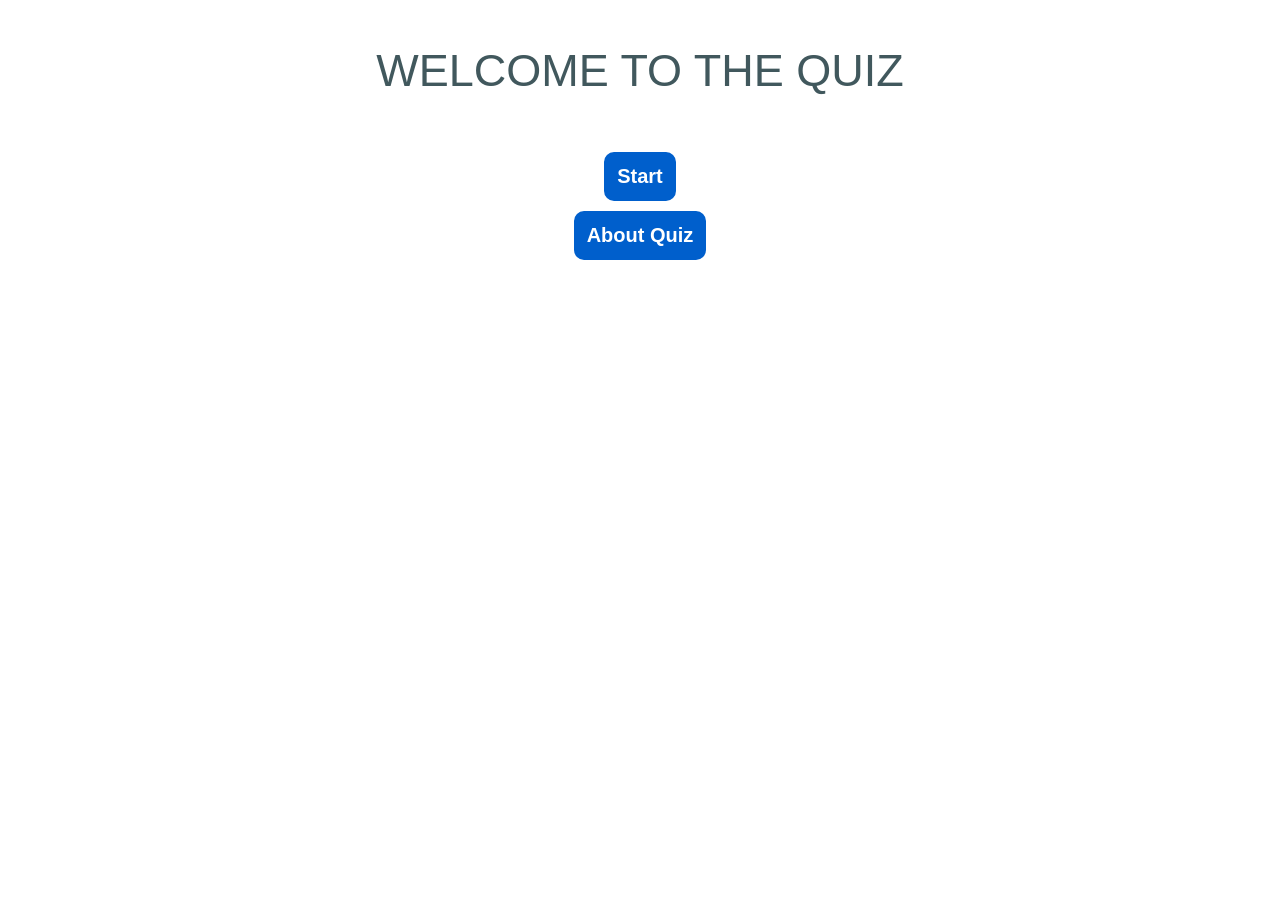
==== index.html @ 8ae2625e "COMMIT FIRST INSTANCE" ====
<!DOCTYPE html>
<html lang="en">
<head>
<meta charset="UTF-8">
<meta name="viewport" content="width=device-width, initial-scale=1.0">
<!-- meta tags for search engines -->
<meta name="author" content="Priyanka Singh">
<meta name="description" content="Quiz For Programmers">
<meta name="keywords" content="Quiz For Programmers">
<title>Quiz For Programmers</title>
<!--Favicon-->
<link rel="icon" type="image/x-icon" href="favicon.ico">
<link href="Resources/CS/style.css" rel="stylesheet">
</head>
<body>
<header>
<div class="header">
<p class="flex-item">WELCOME TO THE QUIZ</p>
<dic class="flex-item"><button class="btn" id="start-btn">Start</button> </dic>
<dic class="flex-item"><button class="btn" onclick="window.open('About.html', '_blank')">About Quiz</button>    
</div>
</div>
</header>
<main>
<div id="quiz" class="quizContainer">
<h2 class="headerQues" id="question"></h2>
<div id="radiocontainer" class="containerFlex">
</div>
<div>
<button class="btn" id="next-btn" >Next</button>
<button class="btn" id="back-btn" >Back</button>
<div class="scores" id="score"></div>
</div>
</main>
<script src="Resources/JS/script.js"></script>
</body>
</html>
---- Resources/CS/style.css ----
.flex-break 
{
 margin-bottom: 40px;
}
html,body
{
margin:0;
}
body 
{
background-size: cover;
background-position: center;
background-repeat: no-repeat;
font-family: 'Roboto', sans-serif;
position: relative;
text-align: center; 
min-height: 100dvh; 
}
.quizContainer
{ 
display:flex;
color:white;
flex-direction:row;
opacity:1;
border-radius:10px;
width:100dvh;
height:40dvh;
position:relative;
left:30%;
right:20%;
bottom:10svh;
top:13svh;
}
.containerFlex
{
background-color: DodgerBlue;
border:2px solid body;
position:relative;
font-weight:bold;
font-size:16px;
padding:10px;
margin-bottom:30px;
font-size:16px;
text-align: center;
}
.score
{
color:#fff;
font-size:20px;
bottom :0%;
position:relative;
margin-left: auto;
margin-right: auto;
font-weight:bold;
}
.ansbtn 
{
top:0%;
bottom:0%;
position:relative;
border: 1px solid #0066cc;
background-color:#0F62FE;
color: #ffffff;
padding: 5px 10px;
}

.ansbtn:hover 
{
border: 1px solid #0099cc;
background-color: #005FCC;
color: #ffffff;
padding: 5px 10px;
}
.ansbtn:disabled,
.ansbtn[disabled]
{
border: 1px solid #999999;
background-color: #cccccc;
color: #ffffff;
}
.answerbtn
{
width:50%;
aspect-ratio: 2/1;
border: 2px solid body;
display:grid;
grid-template-columns: 1fr 1fr;
position:relative;
left:25%;
font-weight:bold;
font-size: 30px;
}
.header {
 display:flex ;
 flex-wrap: wrap;  
color: rgb(65, 88, 93);
text-align: center;
font-size: 5vh;
}
.head 
{
text-align:center; 
display:flex;
flex-wrap: wrap;
position:relative;
justify-content:center;
}
.about-header 
{
text-align:center; 
top:25svh;
left:50svh;
position:relative;
width:80svh;
justify-content:center;
}
.flex-item {
  width: 100%;
}
.btn
{
background-color: #005FCC;
border: 3px solid #005FCC;
border-radius: 10px;
top:0%;
box-shadow: 0 0 5px 1px;
font-weight: bold;
color: #FFFFFF;
font-size: 20px;
padding: 10px;
text-align: center;  

}
.navigation
{
display: relative;
justify-content: center;
align-items: center;
}
@media(max-width:420px){
.header {
font-size: 3vh;
flex-direction: column;
}
body
{
background-size: cover;
background-position: center;
background-repeat: no-repeat;
font-family: 'Roboto', sans-serif;
position: relative;
text-align: center; 
}
.scores
{
color:#fff;
font-size:16px;
bottom :0%;
top:0%;
right:3dvh;
position:relative;
margin-left: auto;
margin-right: auto;
font-weight:bold;
padding:0px 3px;
left:1dvh;
}
.containerFlex 
{
font-size:10px;
max-width:40dvh;
max-height:25dvh;
justify-content:center;
}
.flex-break {
 flex-basis: 0dvh;
}
.headerQues
{
top:0%;
width:45dvh;
color:#fff;
}
.btn
{
background-color: #005FCC;
border: 3px solid #005FCC;
border-radius:2px;
top:0%;
box-shadow: 0 0 5px 1px;
padding:0px;
font-weight: bold;
color: #FFFFFF;
font-size: 16px;
}
.quizContainer 
{
display:flex;
flex-direction:column;
top:1%;
width:45dvh;
height:30dvh;
font-size:10px;
right:2dvh;
left:5dvh;
}
.head 
{
text-align:center; 
justify-content:center;
display:flex;
flex-direction:column;
padding:5px 5px 10px 10px;
position:relative;
}
.about-header 
{
text-align:center; 
top:25svh;
left:15svh;
position:relative;
width:40svh;
justify-content:center;
}
}
@media(max-width:1100px) {
.scores
{
color:#fff;
font-size:16px;
bottom :0%;
top:0vh;
position:relative;
margin-left: auto;
margin-right: auto;
font-weight:bold;
justify-content:center;
}
.headerQues
{
top:0%;
padding:0 1px;
width:40dvh;
}
.containerFlex 
{
font-size:10px;
max-width:48svh;
max-height:30svh;
justify-content:center;
padding-bottom:1px;
}
.flex-break {
 flex-basis: 0dvh;
}
.btn
{
background-color: #005FCC;
border: 3px solid #005FCC;
border-radius:5px;
top:0%;
box-shadow: 0 0 5px 1px;
padding: 5px;
font-weight: bold;
color: #FFFFFF;
font-size: 16px;
}
.quizContainer 
{
display:flex;
flex-direction:column;
top:25svh;
width:56svh;
height:40svh;
font-size:10px;
left:1dvh;
}
.head
{
text-align:center; 
justify-content:center;
display:flex;
flex-direction:column;
top:20dvh;
left:18dvh;
position:relative;
}
.about-header 
{
text-align:center; 
top:25svh;
left:15svh;
position:relative;
width:40svh;
justify-content:center;
}
}
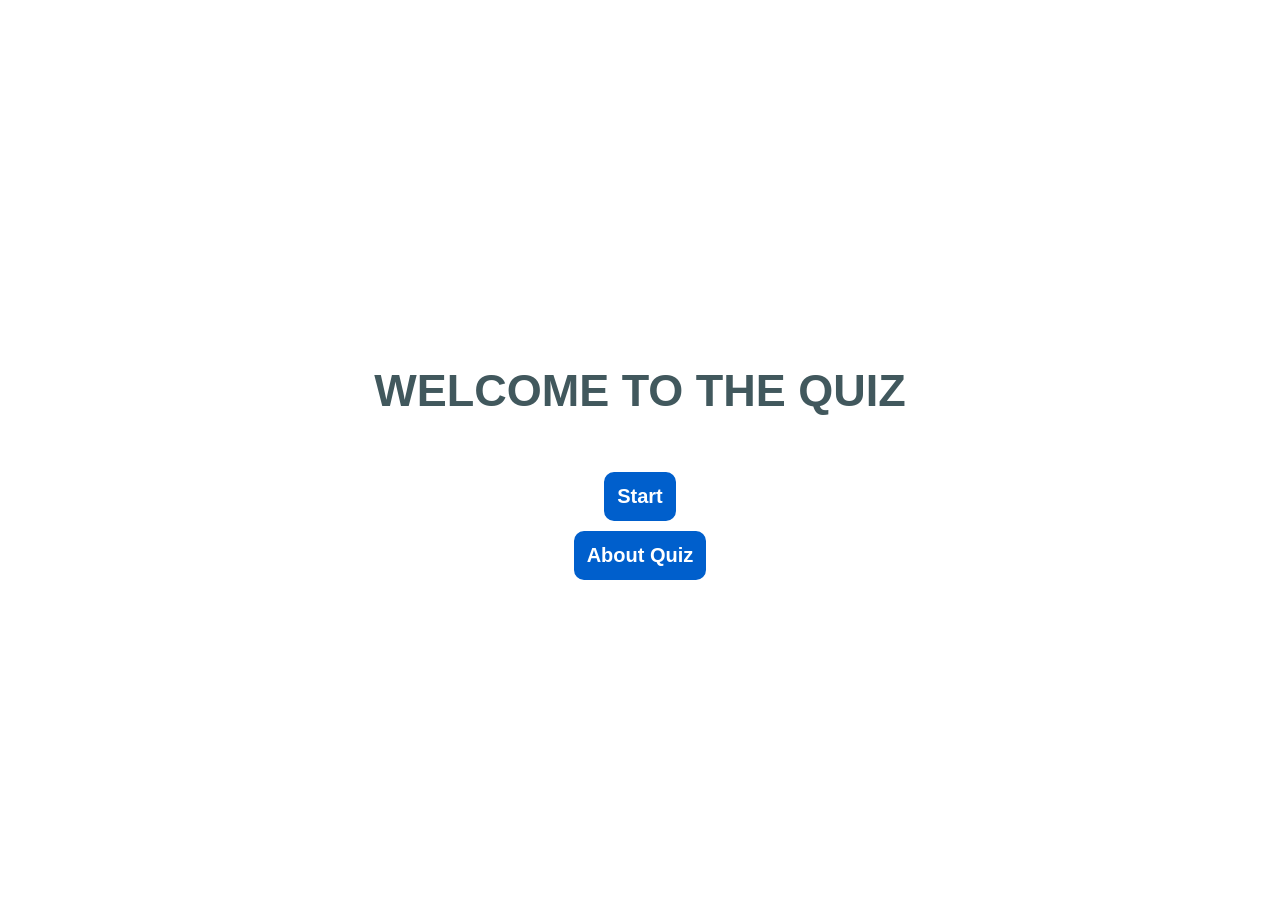
==== commit 0a9c2e87: "Committed New Changes" ====
--- a/index.html
+++ b/index.html
@@ -15,9 +15,9 @@
 <body>
 <header>
 <div class="header">
-<p class="flex-item">WELCOME TO THE QUIZ</p>
-<dic class="flex-item"><button class="btn" id="start-btn">Start</button> </dic>
-<dic class="flex-item"><button class="btn" onclick="window.open('About.html', '_blank')">About Quiz</button>    
+<p class="flex-item"><strong>WELCOME TO THE QUIZ</strong></p>
+<div class="flex-item"><button class="btn" id="start-btn">Start</button> </div>
+<div class="flex-item"><button class="btn" onclick="window.open('About.html', '_blank')">About Quiz</button>    
 </div>
 </div>
 </header>
@@ -26,9 +26,10 @@
 <h2 class="headerQues" id="question"></h2>
 <div id="radiocontainer" class="containerFlex">
 </div>
-<div>
+<div class ="button-container">
 <button class="btn" id="next-btn" >Next</button>
 <button class="btn" id="back-btn" >Back</button>
+</div>
 <div class="scores" id="score"></div>
 </div>
 </main>
--- a/Resources/CS/style.css
+++ b/Resources/CS/style.css
@@ -1,297 +1,314 @@
-.flex-break 
-{
- margin-bottom: 40px;
-}
-html,body
-{
-margin:0;
-}
-body 
-{
-background-size: cover;
-background-position: center;
-background-repeat: no-repeat;
-font-family: 'Roboto', sans-serif;
-position: relative;
-text-align: center; 
-min-height: 100dvh; 
-}
-.quizContainer
-{ 
-display:flex;
-color:white;
-flex-direction:row;
-opacity:1;
-border-radius:10px;
-width:100dvh;
-height:40dvh;
-position:relative;
-left:30%;
-right:20%;
-bottom:10svh;
-top:13svh;
-}
-.containerFlex
-{
-background-color: DodgerBlue;
-border:2px solid body;
-position:relative;
-font-weight:bold;
-font-size:16px;
-padding:10px;
-margin-bottom:30px;
-font-size:16px;
-text-align: center;
-}
-.score
-{
-color:#fff;
-font-size:20px;
-bottom :0%;
-position:relative;
-margin-left: auto;
-margin-right: auto;
-font-weight:bold;
-}
-.ansbtn 
-{
-top:0%;
-bottom:0%;
-position:relative;
-border: 1px solid #0066cc;
-background-color:#0F62FE;
-color: #ffffff;
-padding: 5px 10px;
+.flex-break {
+  margin-bottom: 40px;
+  margin-top: 40px;
+}
+html,
+body {
+  background-size: cover;
+  background-position: center;
+  background-image: url(../IMG/question_marks_background.jpg);
+  background-repeat: no-repeat;
+  font-family: "Roboto", sans-serif;
+  position: relative;
+  min-height: 100vh; /* fixed from 100dvh */
+  margin: 0;
+  display: flex;
+  flex-direction: column;
+  justify-content: center; /* center items horizontally */
+  align-items: center;
 }
 
-.ansbtn:hover 
-{
-border: 1px solid #0099cc;
-background-color: #005FCC;
-color: #ffffff;
-padding: 5px 10px;
+/* Flex container holding all quiz items */
+.quizContainer {
+  display: flex;
+  flex-wrap: wrap; /* allow items to wrap */
+  justify-content: center; /* center items horizontally */
+  align-items: center; /* center items vertically */
+  color: white;
+  flex-direction: row;
+  width: 80vw; /* responsive width */
+  max-width: 900px; /* optional max width */
+  border-radius: 10px;
+  background: rgba(0, 0, 0, 0.5); /* optional background for visibility */
+}
+
+/* Individual quiz items */
+.containerFlex {
+  display: flex; /* enable flex for inner centering */
+  justify-content: center; /* center content horizontally */
+  align-items: center; /* center content vertically */
+  background-color: DodgerBlue;
+  border: 2px solid white; /* fixed invalid border */
+  font-weight: bold;
+  font-size: 16px;
+  padding: 30px 20px;
+  margin: 10px; /* spacing between items */
+  border-radius: 5px;
+  text-align: center;
+  min-width: 150px; /* ensures items have decent size */
+  flex: 1 1 150px; /* responsive sizing */
+}
+.scores {
+  color: #fff;
+  font-size: 20px;
+  bottom: 0%;
+  position: relative;
+  justify-content: right;
+  font-weight: bold;
+}
+.ansbtn {
+  top: 0%;
+  bottom: 0%;
+  position: relative;
+  border: 1px solid #0066cc;
+  background-color: #0f62fe;
+  color: #ffffff;
+  padding: 5px 10px;
+}
+
+.ansbtn:hover {
+  border: 1px solid #0099cc;
+  background-color: #005fcc;
+  color: #ffffff;
+  padding: 5px 10px;
 }
 .ansbtn:disabled,
-.ansbtn[disabled]
-{
-border: 1px solid #999999;
-background-color: #cccccc;
-color: #ffffff;
-}
-.answerbtn
-{
-width:50%;
-aspect-ratio: 2/1;
-border: 2px solid body;
-display:grid;
-grid-template-columns: 1fr 1fr;
-position:relative;
-left:25%;
-font-weight:bold;
-font-size: 30px;
+.ansbtn[disabled] {
+  border: 1px solid #999999;
+  background-color: #cccccc;
+  color: #ffffff;
+}
+.answerbtn {
+  width: 50%;
+  aspect-ratio: 2/1;
+  border: 2px solid body;
+  display: grid;
+  grid-template-columns: 1fr 1fr;
+  position: relative;
+  left: 25%;
+  font-weight: bold;
+  font-size: 30px;
+}
+.headerQues {
+  
+  color: #fff;
+  text-align: center;
+  justify-content: center;
 }
 .header {
- display:flex ;
- flex-wrap: wrap;  
-color: rgb(65, 88, 93);
-text-align: center;
-font-size: 5vh;
-}
-.head 
-{
-text-align:center; 
-display:flex;
-flex-wrap: wrap;
-position:relative;
-justify-content:center;
-}
-.about-header 
-{
-text-align:center; 
-top:25svh;
-left:50svh;
-position:relative;
-width:80svh;
-justify-content:center;
+  display: flex;
+  flex-wrap: wrap;
+  color: rgb(65, 88, 93);
+  text-align: center;
+  font-size: 5vh;
+  justify-content: center;
+}
+.head {
+  text-align: center;
+  display: flex;
+  flex-wrap: wrap;
+  position: relative;
+  justify-content: center;
+}
+.about-header {
+  text-align: center;
+  top: 25svh;
+  left: 50svh;
+  position: relative;
+  width: 80svh;
+  justify-content: center;
 }
 .flex-item {
   width: 100%;
 }
-.btn
-{
-background-color: #005FCC;
-border: 3px solid #005FCC;
-border-radius: 10px;
-top:0%;
-box-shadow: 0 0 5px 1px;
-font-weight: bold;
-color: #FFFFFF;
-font-size: 20px;
-padding: 10px;
-text-align: center;  
+.button-container {
+  display: flex;
+  justify-content: center; /* horizontal center */
+  gap: 10px; /* space between buttons */
+  margin-top: 20px;
+}
+.btn {
+  background-color: #005fcc;
+  border: 3px solid #005fcc;
+  border-radius: 10px;
+  top: 0%;
+  box-shadow: 0 0 5px 1px;
+  font-weight: bold;
+  color: #ffffff;
+  font-size: 20px;
+  padding: 10px;
+  text-align: center;
+  justify-content: center;
+}
+.navigation {
+  display: relative;
+  justify-content: center;
+  align-items: center;
+}
+@media (max-width: 420px) {
+  .header {
+    font-size: 3vh;
+    flex-direction: column;
+  }
+  body {
+    background-size: cover;
+    background-image: url(../IMG/question_marks_background.jpg);
+    background-position: center;
+    background-repeat: no-repeat;
+    font-family: "Roboto", sans-serif;
+    position: relative;
+    text-align: center;
+  }
+  .scores {
+    color: #fff;
+    font-size: 16px;
+    bottom: 0%;
+    top: 0%;
+    right: 3dvh;
+    position: relative;
+    font-weight: bold;
+    padding: 3px;
+    justify-content: right;
+  }
+  .quizContainer {
+    display: flex;
+    flex-wrap: wrap; /* allow items to wrap */
+    justify-content: center; /* center items horizontally */
+    align-items: center; /* center items vertically */
+    color: white;
+    flex-direction: row;
+    width: 80vw; /* responsive width */
+    max-width: 900px; /* optional max width */
+    border-radius: 10px;
+    background: rgba(0, 0, 0, 0.5); /* optional background for visibility */
+  }
 
-}
-.navigation
-{
-display: relative;
-justify-content: center;
-align-items: center;
-}
-@media(max-width:420px){
-.header {
-font-size: 3vh;
-flex-direction: column;
-}
-body
-{
-background-size: cover;
-background-position: center;
-background-repeat: no-repeat;
-font-family: 'Roboto', sans-serif;
-position: relative;
-text-align: center; 
-}
-.scores
-{
-color:#fff;
-font-size:16px;
-bottom :0%;
-top:0%;
-right:3dvh;
-position:relative;
-margin-left: auto;
-margin-right: auto;
-font-weight:bold;
-padding:0px 3px;
-left:1dvh;
-}
-.containerFlex 
-{
-font-size:10px;
-max-width:40dvh;
-max-height:25dvh;
-justify-content:center;
-}
-.flex-break {
- flex-basis: 0dvh;
-}
-.headerQues
-{
-top:0%;
-width:45dvh;
-color:#fff;
-}
-.btn
-{
-background-color: #005FCC;
-border: 3px solid #005FCC;
-border-radius:2px;
-top:0%;
-box-shadow: 0 0 5px 1px;
-padding:0px;
-font-weight: bold;
-color: #FFFFFF;
-font-size: 16px;
-}
-.quizContainer 
-{
-display:flex;
-flex-direction:column;
-top:1%;
-width:45dvh;
-height:30dvh;
-font-size:10px;
-right:2dvh;
-left:5dvh;
-}
-.head 
-{
-text-align:center; 
-justify-content:center;
-display:flex;
-flex-direction:column;
-padding:5px 5px 10px 10px;
-position:relative;
-}
-.about-header 
-{
-text-align:center; 
-top:25svh;
-left:15svh;
-position:relative;
-width:40svh;
-justify-content:center;
-}
-}
-@media(max-width:1100px) {
-.scores
-{
-color:#fff;
-font-size:16px;
-bottom :0%;
-top:0vh;
-position:relative;
-margin-left: auto;
-margin-right: auto;
-font-weight:bold;
-justify-content:center;
-}
-.headerQues
-{
-top:0%;
-padding:0 1px;
-width:40dvh;
-}
-.containerFlex 
-{
-font-size:10px;
-max-width:48svh;
-max-height:30svh;
-justify-content:center;
-padding-bottom:1px;
-}
-.flex-break {
- flex-basis: 0dvh;
-}
-.btn
-{
-background-color: #005FCC;
-border: 3px solid #005FCC;
-border-radius:5px;
-top:0%;
-box-shadow: 0 0 5px 1px;
-padding: 5px;
-font-weight: bold;
-color: #FFFFFF;
-font-size: 16px;
-}
-.quizContainer 
-{
-display:flex;
-flex-direction:column;
-top:25svh;
-width:56svh;
-height:40svh;
-font-size:10px;
-left:1dvh;
-}
-.head
-{
-text-align:center; 
-justify-content:center;
-display:flex;
-flex-direction:column;
-top:20dvh;
-left:18dvh;
-position:relative;
-}
-.about-header 
-{
-text-align:center; 
-top:25svh;
-left:15svh;
-position:relative;
-width:40svh;
-justify-content:center;
-}
-}
+  /* Individual quiz items */
+  .containerFlex {
+    display: flex; /* enable flex for inner centering */
+    justify-content: center; /* center content horizontally */
+    align-items: center; /* center content vertically */
+    background-color: DodgerBlue;
+    border: 2px solid white; /* fixed invalid border */
+    font-weight: bold;
+    font-size: 16px;
+    padding: 20px 20px;
+    margin: 20px; /* spacing between items */
+    border-radius: 5px;
+    text-align: center;
+    min-width: 150px; /* ensures items have decent size */
+    flex: 1 1 150px;
+  }
+  .flex-break {
+    flex-basis: 100%;
+  }
+  .headerQues {
+    top: 0%;
+    color: #fff;
+    text-align: center;
+    justify-content: center;
+  }
+  .btn {
+    background-color: #005fcc;
+    border: 3px solid #005fcc;
+    border-radius: 2px;
+    top: 0%;
+    box-shadow: 0 0 5px 1px;
+    padding: 0px;
+    font-weight: bold;
+    color: #ffffff;
+    font-size: 16px;
+    justify-content: center; /* center content horizontally */
+    align-items: center;
+  }
+  .head {
+    text-align: center;
+    justify-content: center;
+    display: flex;
+    flex-direction: column;
+    padding: 5px 5px 10px 10px;
+    position: relative;
+  }
+  .about-header {
+    text-align: center;
+    top: 25svh;
+    left: 15svh;
+    position: relative;
+    width: 40svh;
+    justify-content: center;
+  }
+}
+@media (max-width: 1100px) {
+  .scores {
+    color: #fff;
+    font-size: 16px;   
+    position: relative;
+    font-weight: bold;
+    justify-content: right;
+  }
+  .headerQues {
+    text-align: center;
+    justify-content: center;
+  }
+  .quizContainer {
+    display: flex;
+    flex-wrap: wrap; /* allow items to wrap */
+    justify-content: center; /* center items horizontally */
+    align-items: center; /* center items vertically */
+    color: white;
+    flex-direction: row;
+    width: 80vw; /* responsive width */
+    max-width: 900px; /* optional max width */
+    border-radius: 10px;
+    background: rgba(0, 0, 0, 0.5); /* optional background for visibility */
+  }
+  /* Individual quiz items */
+  .containerFlex {
+    display: flex; /* enable flex for inner centering */
+    justify-content: center; /* center content horizontally */
+    align-items: center; /* center content vertically */
+    background-color: DodgerBlue;
+    border: 2px solid white; /* fixed invalid border */
+    font-weight: bold;
+    font-size: 16px;
+    padding: 10px 20px;
+    margin: 10px; /* spacing between items */
+    border-radius: 5px;
+    text-align: center;
+    min-width: 150px; /* ensures items have decent size */
+    flex: 1 1 150px; /* responsive sizing */
+  }
+  .flex-break {
+    flex-basis: 100%;
+  }
+  .btn {
+    background-color: #005fcc;
+    border: 3px solid #005fcc;
+    border-radius: 5px;
+    top: 0%;
+    box-shadow: 0 0 5px 1px;
+    padding: 5px;
+    font-weight: bold;
+    color: #ffffff;
+    font-size: 16px;
+    justify-content: center; /* center content horizontally */
+    align-items: center;
+  }
+  head {
+    text-align: center;
+    justify-content: center;
+    display: flex;
+    flex-direction: column;
+    top: 20dvh;
+    left: 18dvh;
+    position: relative;
+  }
+  .about-header {
+    text-align: center;
+    top: 25svh;
+    left: 15svh;
+    position: relative;
+    width: 40svh;
+    justify-content: center;
+  }
+}
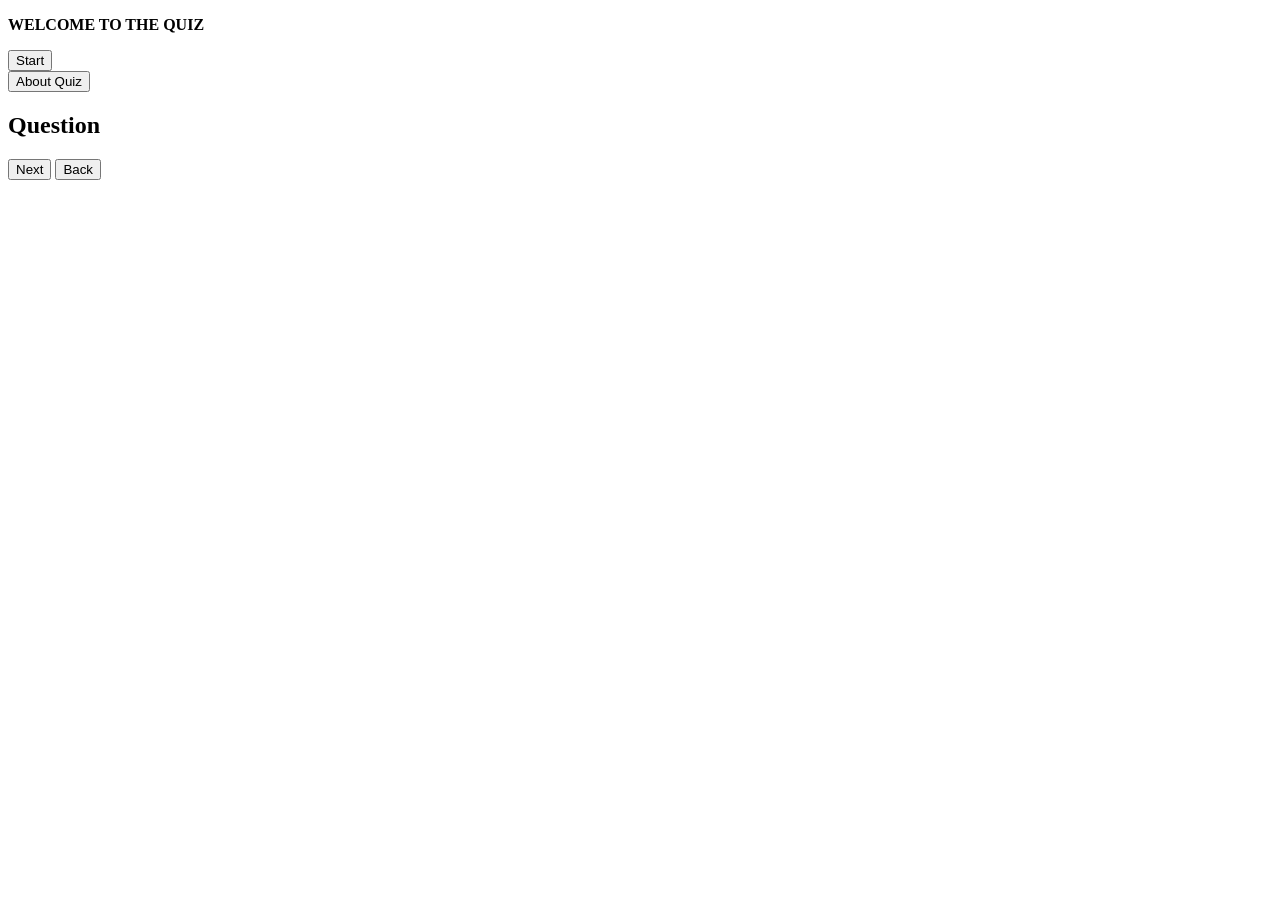
==== commit 0dbf21e1: "Name changed to Lowercase To Avoid Confusion" ====
--- a/index.html
+++ b/index.html
@@ -1,38 +1,42 @@
-<!DOCTYPE html>
+<!doctype html>
 <html lang="en">
-<head>
-<meta charset="UTF-8">
-<meta name="viewport" content="width=device-width, initial-scale=1.0">
-<!-- meta tags for search engines -->
-<meta name="author" content="Priyanka Singh">
-<meta name="description" content="Quiz For Programmers">
-<meta name="keywords" content="Quiz For Programmers">
-<title>Quiz For Programmers</title>
-<!--Favicon-->
-<link rel="icon" type="image/x-icon" href="favicon.ico">
-<link href="Resources/CS/style.css" rel="stylesheet">
-</head>
-<body>
-<header>
-<div class="header">
-<p class="flex-item"><strong>WELCOME TO THE QUIZ</strong></p>
-<div class="flex-item"><button class="btn" id="start-btn">Start</button> </div>
-<div class="flex-item"><button class="btn" onclick="window.open('About.html', '_blank')">About Quiz</button>    
-</div>
-</div>
-</header>
-<main>
-<div id="quiz" class="quizContainer">
-<h2 class="headerQues" id="question"></h2>
-<div id="radiocontainer" class="containerFlex">
-</div>
-<div class ="button-container">
-<button class="btn" id="next-btn" >Next</button>
-<button class="btn" id="back-btn" >Back</button>
-</div>
-<div class="scores" id="score"></div>
-</div>
-</main>
-<script src="Resources/JS/script.js"></script>
-</body>
-</html>+  <head>
+    <meta charset="UTF-8">
+    <meta name="viewport" content="width=device-width, initial-scale=1.0">
+    <!-- meta tags for search engines -->
+    <meta name="author" content="Priyanka Singh">
+    <meta name="description" content="Quiz For Programmers">
+    <meta name="keywords" content="Quiz For Programmers">
+    <title>Quiz For Programmers</title>
+    <!--Favicon-->
+    <link rel="icon" type="image/x-icon" href="favicon.ico">
+    <link href="resources/cs/style.css" rel="stylesheet">
+  </head>
+  <body>
+    <header>
+      <div class="header">
+        <p class="flex-item"><strong>WELCOME TO THE QUIZ</strong></p>
+        <div class="flex-item">
+          <button class="btn" id="start-btn">Start</button>
+        </div>
+        <div class="flex-item">
+          <button class="btn" onclick="window.open('about.html', '_blank')">
+            About Quiz
+          </button>
+        </div>
+      </div>
+    </header>
+    <main>
+      <div id="quiz" class="quizContainer">
+        <h2 class="headerQues" id="question">Question</h2>
+        <div id="radiocontainer" class="containerFlex"></div>
+        <div class="button-container">
+          <button class="btn" id="next-btn">Next</button>
+          <button class="btn" id="back-btn">Back</button>
+        </div>
+        <div class="scores" id="score"></div>
+      </div>
+    </main>
+    <script src="resources/js/script.js"></script>
+  </body>
+</html>
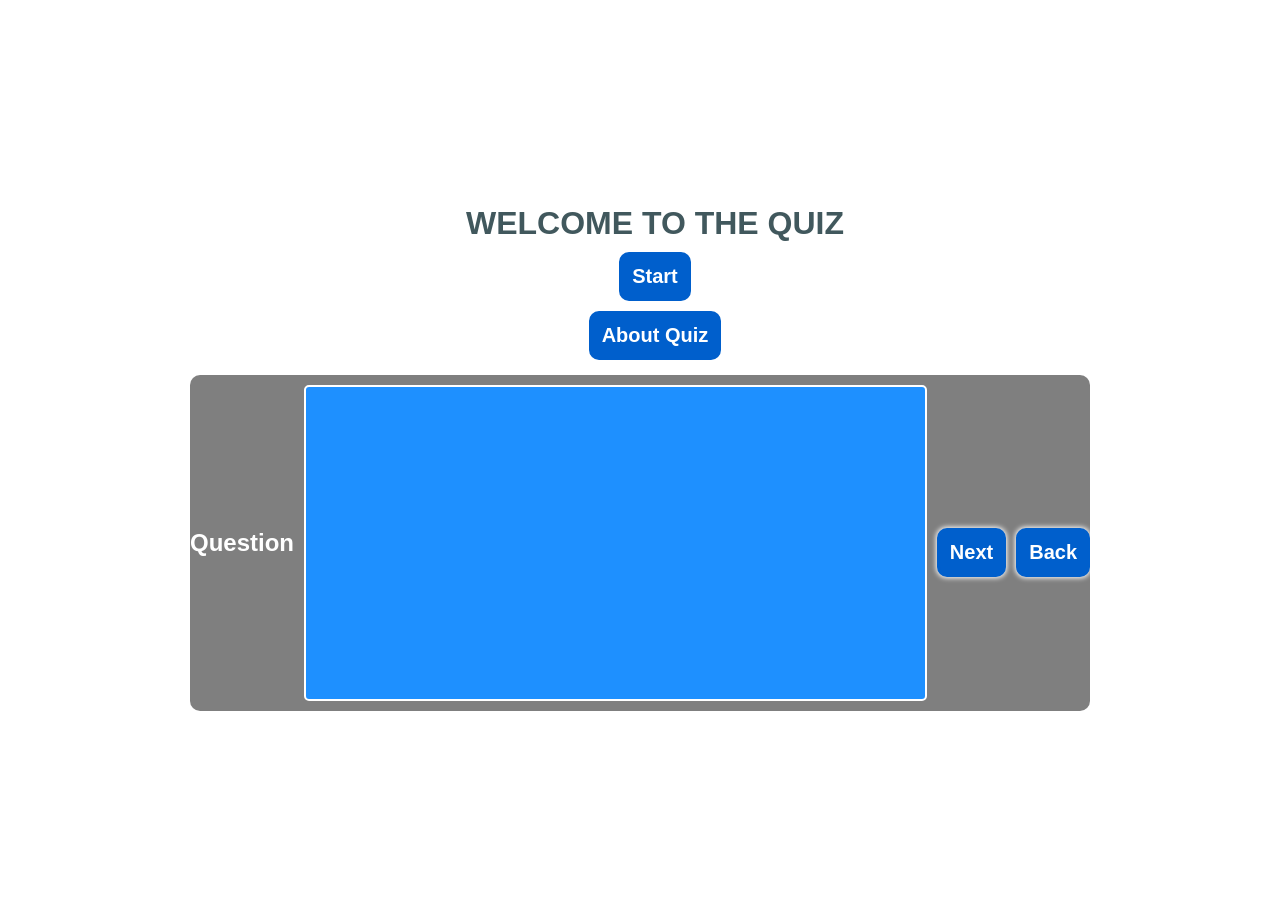
==== commit 2b454fd4: "Layout Fixation" ====
--- a/index.html
+++ b/index.html
@@ -1,21 +1,23 @@
 <!doctype html>
 <html lang="en">
   <head>
-    <meta charset="UTF-8">
-    <meta name="viewport" content="width=device-width, initial-scale=1.0">
+    <meta charset="UTF-8" />
+    <meta name="viewport" content="width=device-width, initial-scale=1.0" />
     <!-- meta tags for search engines -->
-    <meta name="author" content="Priyanka Singh">
-    <meta name="description" content="Quiz For Programmers">
-    <meta name="keywords" content="Quiz For Programmers">
+    <meta name="author" content="Priyanka Singh" />
+    <meta name="description" content="Quiz For Programmers" />
+    <meta name="keywords" content="Quiz For Programmers" />
     <title>Quiz For Programmers</title>
     <!--Favicon-->
-    <link rel="icon" type="image/x-icon" href="favicon.ico">
-    <link href="resources/cs/style.css" rel="stylesheet">
+    <link rel="icon" type="image/x-icon" href="favicon.ico" />
+    <link href="Resources/css/style.css" rel="stylesheet" />
   </head>
   <body>
     <header>
       <div class="header">
-        <p class="flex-item"><strong>WELCOME TO THE QUIZ</strong></p>
+        <div class="flex-item">
+          <strong>WELCOME TO THE QUIZ</strong>
+        </div>
         <div class="flex-item">
           <button class="btn" id="start-btn">Start</button>
         </div>
--- a/Resources/css/style.css
+++ b/Resources/css/style.css
@@ -0,0 +1,365 @@
+.flex-break {
+  margin-bottom: 40px;
+  margin-top: 40px;
+}
+html,
+body {
+  background-size: cover;
+  background-position: center;
+  background-image: url(../img/question_marks_background.jpg);
+  background-repeat: no-repeat;
+  font-family: "Roboto", sans-serif;
+  position: relative;
+  margin: 0;
+  display: flex;
+  flex-direction: column;
+  justify-content: center; /* center items horizontally */
+  align-items: center;
+  height: 100%;
+  overflow-y: hidden;
+  overflow-x: hidden;
+}
+
+/* Flex container holding all quiz items */
+.quizContainer {
+  display: flex;
+  flex-wrap: wrap; /* allow items to wrap */
+  justify-content: center; /* center items horizontally */
+  align-items: center; /* center items vertically */
+  color: white;
+  flex-direction: row;
+  width: 80vw; /* responsive width */
+  max-width: 900px; /* optional max width */
+  border-radius: 10px;
+  background: rgba(0, 0, 0, 0.5); /* optional background for visibility */
+  width: 100vw;
+  height: 100%;
+}
+
+/* Individual quiz items */
+.containerFlex {
+  display: flex; /* enable flex for inner centering */
+  justify-content: center; /* center content horizontally */
+  align-items: center; /* center content vertically */
+  background-color: DodgerBlue;
+  border: 2px solid white; /* fixed invalid border */
+  font-weight: bold;
+  font-size: 16px;
+  padding: 30px 20px;
+  margin: 10px; /* spacing between items */
+  border-radius: 5px;
+  text-align: center;
+  min-width: 150px; /* ensures items have decent size */
+  flex: 1 1 150px; /* responsive sizing */
+  height: 28vh;
+}
+.scores {
+  color: #fff;
+  font-size: 20px;
+  bottom: 0%;
+  position: relative;
+  justify-content: right;
+  font-weight: bold;
+}
+.ansbtn {
+  top: 0%;
+  bottom: 0%;
+  position: relative;
+  border: 1px solid #0066cc;
+  background-color: #0f62fe;
+  color: #ffffff;
+  padding: 5px 10px;
+}
+
+.ansbtn:hover {
+  border: 1px solid #0099cc;
+  background-color: #005fcc;
+  color: #ffffff;
+  padding: 5px 10px;
+}
+.ansbtn:disabled,
+.ansbtn[disabled] {
+  border: 1px solid #999999;
+  background-color: #cccccc;
+  color: #ffffff;
+}
+.answerbtn {
+  width: 50%;
+  aspect-ratio: 2/1;
+  border: 2px solid body;
+  display: grid;
+  grid-template-columns: 1fr 1fr;
+  position: relative;
+  left: 25%;
+  font-weight: bold;
+  font-size: 30px;
+}
+.headerQues {
+  color: #fff;
+  text-align: center;
+  justify-content: center;
+}
+
+.header0 {
+  display: flex;
+  flex-wrap: wrap;
+  color: rgb(65, 88, 93);
+  text-align: center;
+  font-size: 5vh;
+  justify-content: center;
+  min-height: fit-content;
+}
+.header {
+  display: flex;
+  flex-wrap: wrap;
+  justify-content: center; /* center horizontally */
+  align-items: center; /* center vertically */
+  text-align: center;
+  gap: 10px; /* space between items */
+  padding: 15px;
+  color: rgb(65, 88, 93);
+  font-size: clamp(18px, 4vw, 32px); /* responsive font size */
+  width: 100%;
+  position: relative;
+  z-index: 10;
+}
+.head {
+  text-align: center;
+  display: flex;
+  flex-wrap: wrap;
+  position: relative;
+  justify-content: center;
+}
+.about-header {
+  text-align: center;
+  top: 25svh;
+  left: 50svh;
+  position: relative;
+  width: 80svh;
+  justify-content: center;
+}
+.flex-item {
+  width: 100%;
+}
+.button-container {
+  display: flex;
+  justify-content: center; /* horizontal center */
+  gap: 10px; /* space between buttons */
+  margin-top: 20px;
+}
+.btn {
+  background-color: #005fcc;
+  border: 3px solid #005fcc;
+  border-radius: 10px;
+  top: 0%;
+  box-shadow: 0 0 5px 1px;
+  font-weight: bold;
+  color: #ffffff;
+  font-size: 20px;
+  padding: 10px;
+  text-align: center;
+  justify-content: center;
+}
+.navigation {
+  display: relative;
+  justify-content: center;
+  align-items: center;
+}
+@media (max-width: 675px) {
+  body {
+    background-size: cover;
+    background-image: url(../img/question_marks_background.jpg);
+    background-position: center;
+    background-repeat: no-repeat;
+    font-family: "Roboto", sans-serif;
+    text-align: center;
+    margin: 0;
+    padding: 0;
+    overflow-y: hidden;
+    overflow-x: hidden;
+  }
+  .quizContainer {
+    flex-wrap: wrap; /* allow items to wrap */
+    justify-content: center; /* center items horizontally */
+    align-items: center; /* center items vertically */
+    color: white;
+    flex-direction: row;
+
+    border-radius: 10px;
+    background: rgba(0, 0, 0, 0.5); /* optional background for visibility */
+  }
+  /* Individual quiz items */
+  .containerFlex {
+    display: flex; /* enable flex for inner centering */
+    justify-content: center; /* center content horizontally */
+    align-items: center; /* center content vertically */
+    background-color: DodgerBlue;
+    border: 2px solid white; /* fixed invalid border */
+    font-weight: bold;
+    font-size: 16px;
+    border-radius: 5px;
+    text-align: center;
+    min-width: 150px; /* ensures items have decent size */
+    flex: 1 1 150px;
+    height: auto;
+  }
+
+  /* Flex container holding all quiz items */
+  .quizContainer {
+    display: flex;
+    flex-wrap: wrap; /* allow items to wrap */
+    justify-content: center; /* center items horizontally */
+    align-items: center; /* center items vertically */
+    color: white;
+    flex-direction: row;
+    width: 80vw; /* responsive width */
+    max-width: 900px; /* optional max width */
+    border-radius: 10px;
+    background: rgba(0, 0, 0, 0.5); /* optional background for visibility */
+    width: 100vw;
+    height: auto;
+  }
+
+  /* Individual quiz items */
+  .containerFlex {
+    display: flex; /* enable flex for inner centering */
+    justify-content: center; /* center content horizontally */
+    align-items: center; /* center content vertically */
+    background-color: DodgerBlue;
+    border: 2px solid white; /* fixed invalid border */
+    font-weight: bold;
+    font-size: 16px;
+    padding: 10px 5px;
+    margin: 3px; /* spacing between items */
+    border-radius: 5px;
+    text-align: center;
+    min-width: 150px; /* ensures items have decent size */
+    flex: 1 1 150px; /* responsive sizing */
+    height: auto;
+  }
+  .header {
+    flex-direction: column; /* stack items vertically */
+    font-size: 20px;
+    padding: 10px;
+  }
+
+  .flex-item {
+    width: 100%
+    height: auto; /* each item takes full width */
+  }
+
+  .btn {
+    width: 90%; /* buttons smaller than full width */
+    max-width: 220px;
+  }
+
+  .scores {
+    color: #fff;
+    font-size: 20px;
+    position: relative;
+    font-weight: bold;
+    padding: 3px;
+    justify-content: center;
+    align-items: center;
+  }
+
+  .flex-break {
+    height: 0px;
+    width: 100%;
+  }
+  .headerQues {
+    top: 0%;
+    color: #fff;
+    text-align: center;
+    justify-content: center;
+  }
+  .about-header {
+    text-align: center;
+    top: 25svh;
+    left: 15svh;
+    position: relative;
+    width: 40svh;
+    justify-content: center;
+  }
+}
+@media (max-width: 50px) {
+  .scores {
+    color: #fff;
+    font-size: 16px;
+    position: relative;
+    font-weight: bold;
+    justify-content: right;
+  }
+  .headerQues {
+    text-align: center;
+    justify-content: center;
+  }
+  .flex-item {
+    width: 100%;
+    height: 50px;
+  }
+  .quizContainer {
+    display: flex;
+    flex-wrap: wrap; /* allow items to wrap */
+    justify-content: center; /* center items horizontally */
+    align-items: center; /* center items vertically */
+    color: white;
+    flex-direction: row;
+    width: 80vw; /* responsive width */
+    max-width: 900px; /* optional max width */
+    border-radius: 10px;
+    background: rgba(0, 0, 0, 0.5); /* optional background for visibility */
+    min-height: 100dvh;
+    margin-top: 60px;
+  }
+  /* Individual quiz items */
+  .containerFlex {
+    display: flex; /* enable flex for inner centering */
+    justify-content: center; /* center content horizontally */
+    align-items: center; /* center content vertically */
+    background-color: DodgerBlue;
+    border: 2px solid white; /* fixed invalid border */
+    font-weight: bold;
+    font-size: 16px;
+    padding: 10px 20px;
+    margin: 10px; /* spacing between items */
+    border-radius: 5px;
+    text-align: center;
+    min-width: 150px; /* ensures items have decent size */
+    flex: 1 1 150px; /* responsive sizing */
+    min-height: 35vh;
+  }
+  .flex-break {
+    flex-basis: 100%;
+  }
+  .btn {
+    background-color: #005fcc;
+    border: 3px solid #005fcc;
+    border-radius: 5px;
+    top: 0%;
+    box-shadow: 0 0 5px 1px;
+    padding: 5px;
+    font-weight: bold;
+    color: #ffffff;
+    font-size: 16px;
+    justify-content: center; /* center content horizontally */
+    align-items: center;
+  }
+  head {
+    text-align: center;
+    justify-content: center;
+    display: flex;
+    flex-direction: column;
+    top: 20dvh;
+    left: 18dvh;
+    position: relative;
+  }
+  .about-header {
+    text-align: center;
+    top: 25svh;
+    left: 15svh;
+    position: relative;
+    width: 40svh;
+    justify-content: center;
+  }
+}
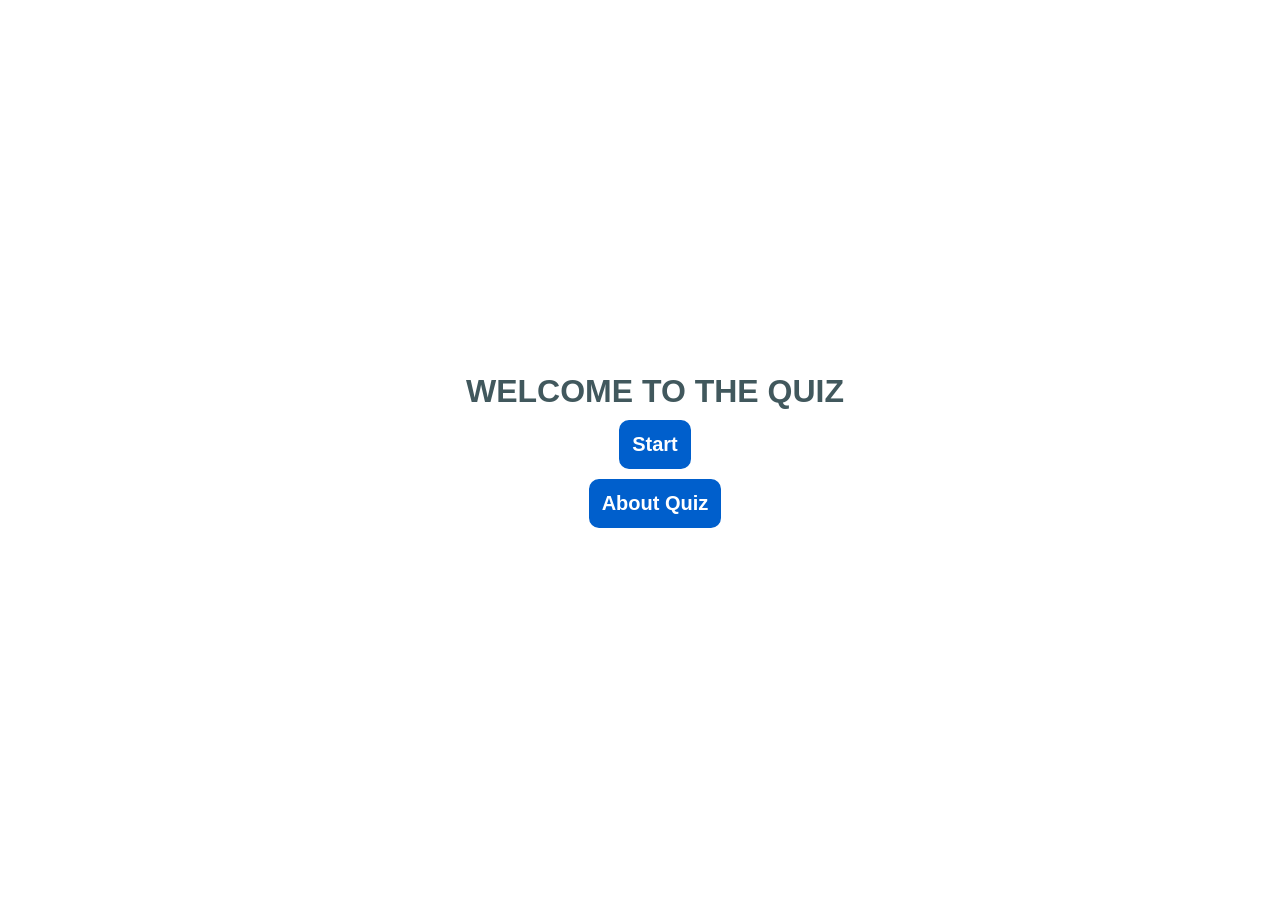
==== commit 13ffbfa6: "Added space,Button Shift and created questions JS file" ====
--- a/index.html
+++ b/index.html
@@ -22,7 +22,7 @@
           <button class="btn" id="start-btn">Start</button>
         </div>
         <div class="flex-item">
-          <button class="btn" onclick="window.open('about.html', '_blank')">
+          <button class="btn" onclick="window.open('About.html', '_blank')">
             About Quiz
           </button>
         </div>
@@ -33,12 +33,12 @@
         <h2 class="headerQues" id="question">Question</h2>
         <div id="radiocontainer" class="containerFlex"></div>
         <div class="button-container">
+          <button class="btn" id="back-btn">Back</button>
           <button class="btn" id="next-btn">Next</button>
-          <button class="btn" id="back-btn">Back</button>
         </div>
         <div class="scores" id="score"></div>
       </div>
     </main>
-    <script src="resources/js/script.js"></script>
+    <script type="module" src="Resources/js/script.js"></script>
   </body>
 </html>
--- a/Resources/css/style.css
+++ b/Resources/css/style.css
@@ -2,6 +2,7 @@
   margin-bottom: 40px;
   margin-top: 40px;
 }
+
 html,
 body {
   background-size: cover;
@@ -13,7 +14,8 @@
   margin: 0;
   display: flex;
   flex-direction: column;
-  justify-content: center; /* center items horizontally */
+  justify-content: center;
+  /* center items horizontally */
   align-items: center;
   height: 100%;
   overflow-y: hidden;
@@ -23,36 +25,50 @@
 /* Flex container holding all quiz items */
 .quizContainer {
   display: flex;
-  flex-wrap: wrap; /* allow items to wrap */
-  justify-content: center; /* center items horizontally */
-  align-items: center; /* center items vertically */
+  flex-wrap: wrap;
+  /* allow items to wrap */
+  justify-content: center;
+  /* center items horizontally */
+  align-items: center;
+  /* center items vertically */
   color: white;
   flex-direction: row;
-  width: 80vw; /* responsive width */
-  max-width: 900px; /* optional max width */
+  width: 80vw;
+  /* responsive width */
+  max-width: 900px;
+  /* optional max width */
   border-radius: 10px;
-  background: rgba(0, 0, 0, 0.5); /* optional background for visibility */
+  background: rgba(0, 0, 0, 0.5);
+  /* optional background for visibility */
   width: 100vw;
   height: 100%;
 }
 
 /* Individual quiz items */
 .containerFlex {
-  display: flex; /* enable flex for inner centering */
-  justify-content: center; /* center content horizontally */
-  align-items: center; /* center content vertically */
+  display: flex;
+  /* enable flex for inner centering */
+  justify-content: center;
+  /* center content horizontally */
+  align-items: center;
+  /* center content vertically */
   background-color: DodgerBlue;
-  border: 2px solid white; /* fixed invalid border */
+  border: 2px solid white;
+  /* fixed invalid border */
   font-weight: bold;
   font-size: 16px;
   padding: 30px 20px;
-  margin: 10px; /* spacing between items */
+  margin: 10px;
+  /* spacing between items */
   border-radius: 5px;
   text-align: center;
-  min-width: 150px; /* ensures items have decent size */
-  flex: 1 1 150px; /* responsive sizing */
+  min-width: 150px;
+  /* ensures items have decent size */
+  flex: 1 1 150px;
+  /* responsive sizing */
   height: 28vh;
 }
+
 .scores {
   color: #fff;
   font-size: 20px;
@@ -61,6 +77,7 @@
   justify-content: right;
   font-weight: bold;
 }
+
 .ansbtn {
   top: 0%;
   bottom: 0%;
@@ -77,12 +94,14 @@
   color: #ffffff;
   padding: 5px 10px;
 }
+
 .ansbtn:disabled,
 .ansbtn[disabled] {
   border: 1px solid #999999;
   background-color: #cccccc;
   color: #ffffff;
 }
+
 .answerbtn {
   width: 50%;
   aspect-ratio: 2/1;
@@ -94,7 +113,9 @@
   font-weight: bold;
   font-size: 30px;
 }
+
 .headerQues {
+  margin-top: 5px;;
   color: #fff;
   text-align: center;
   justify-content: center;
@@ -109,20 +130,26 @@
   justify-content: center;
   min-height: fit-content;
 }
+
 .header {
   display: flex;
   flex-wrap: wrap;
-  justify-content: center; /* center horizontally */
-  align-items: center; /* center vertically */
-  text-align: center;
-  gap: 10px; /* space between items */
+  justify-content: center;
+  /* center horizontally */
+  align-items: center;
+  /* center vertically */
+  text-align: center;
+  gap: 10px;
+  /* space between items */
   padding: 15px;
   color: rgb(65, 88, 93);
-  font-size: clamp(18px, 4vw, 32px); /* responsive font size */
+  font-size: clamp(18px, 4vw, 32px);
+  /* responsive font size */
   width: 100%;
   position: relative;
   z-index: 10;
 }
+
 .head {
   text-align: center;
   display: flex;
@@ -130,6 +157,7 @@
   position: relative;
   justify-content: center;
 }
+
 .about-header {
   text-align: center;
   top: 25svh;
@@ -138,15 +166,20 @@
   width: 80svh;
   justify-content: center;
 }
+
 .flex-item {
   width: 100%;
 }
+
 .button-container {
   display: flex;
-  justify-content: center; /* horizontal center */
-  gap: 10px; /* space between buttons */
+  justify-content: center;
+  /* horizontal center */
+  gap: 10px;
+  /* space between buttons */
   margin-top: 20px;
 }
+
 .btn {
   background-color: #005fcc;
   border: 3px solid #005fcc;
@@ -160,11 +193,13 @@
   text-align: center;
   justify-content: center;
 }
+
 .navigation {
   display: relative;
   justify-content: center;
   align-items: center;
 }
+
 @media (max-width: 675px) {
   body {
     background-size: cover;
@@ -178,78 +213,25 @@
     overflow-y: hidden;
     overflow-x: hidden;
   }
-  .quizContainer {
-    flex-wrap: wrap; /* allow items to wrap */
-    justify-content: center; /* center items horizontally */
-    align-items: center; /* center items vertically */
-    color: white;
-    flex-direction: row;
-
-    border-radius: 10px;
-    background: rgba(0, 0, 0, 0.5); /* optional background for visibility */
-  }
-  /* Individual quiz items */
   .containerFlex {
-    display: flex; /* enable flex for inner centering */
-    justify-content: center; /* center content horizontally */
-    align-items: center; /* center content vertically */
-    background-color: DodgerBlue;
-    border: 2px solid white; /* fixed invalid border */
-    font-weight: bold;
-    font-size: 16px;
-    border-radius: 5px;
-    text-align: center;
-    min-width: 150px; /* ensures items have decent size */
-    flex: 1 1 150px;
-    height: auto;
-  }
-
-  /* Flex container holding all quiz items */
-  .quizContainer {
-    display: flex;
-    flex-wrap: wrap; /* allow items to wrap */
-    justify-content: center; /* center items horizontally */
-    align-items: center; /* center items vertically */
-    color: white;
-    flex-direction: row;
-    width: 80vw; /* responsive width */
-    max-width: 900px; /* optional max width */
-    border-radius: 10px;
-    background: rgba(0, 0, 0, 0.5); /* optional background for visibility */
-    width: 100vw;
-    height: auto;
-  }
-
-  /* Individual quiz items */
-  .containerFlex {
-    display: flex; /* enable flex for inner centering */
-    justify-content: center; /* center content horizontally */
-    align-items: center; /* center content vertically */
-    background-color: DodgerBlue;
-    border: 2px solid white; /* fixed invalid border */
+    /* fixed invalid border */
     font-weight: bold;
     font-size: 16px;
     padding: 10px 5px;
-    margin: 3px; /* spacing between items */
+    margin: 2px;
+    /* spacing between items */
     border-radius: 5px;
     text-align: center;
-    min-width: 150px; /* ensures items have decent size */
-    flex: 1 1 150px; /* responsive sizing */
+    min-width: 150px;
+    /* ensures items have decent size */
+    flex: 1 1 150px;
+    /* responsive sizing */
     height: auto;
   }
-  .header {
-    flex-direction: column; /* stack items vertically */
-    font-size: 20px;
-    padding: 10px;
-  }
-
-  .flex-item {
-    width: 100%
-    height: auto; /* each item takes full width */
-  }
 
   .btn {
-    width: 90%; /* buttons smaller than full width */
+    width: 90%;
+    /* buttons smaller than full width */
     max-width: 220px;
   }
 
@@ -258,7 +240,7 @@
     font-size: 20px;
     position: relative;
     font-weight: bold;
-    padding: 3px;
+    padding: 2px;
     justify-content: center;
     align-items: center;
   }
@@ -267,12 +249,14 @@
     height: 0px;
     width: 100%;
   }
+
   .headerQues {
-    top: 0%;
+    margin-top: 5px;
     color: #fff;
     text-align: center;
     justify-content: center;
   }
+
   .about-header {
     text-align: center;
     top: 25svh;
@@ -282,84 +266,3 @@
     justify-content: center;
   }
 }
-@media (max-width: 50px) {
-  .scores {
-    color: #fff;
-    font-size: 16px;
-    position: relative;
-    font-weight: bold;
-    justify-content: right;
-  }
-  .headerQues {
-    text-align: center;
-    justify-content: center;
-  }
-  .flex-item {
-    width: 100%;
-    height: 50px;
-  }
-  .quizContainer {
-    display: flex;
-    flex-wrap: wrap; /* allow items to wrap */
-    justify-content: center; /* center items horizontally */
-    align-items: center; /* center items vertically */
-    color: white;
-    flex-direction: row;
-    width: 80vw; /* responsive width */
-    max-width: 900px; /* optional max width */
-    border-radius: 10px;
-    background: rgba(0, 0, 0, 0.5); /* optional background for visibility */
-    min-height: 100dvh;
-    margin-top: 60px;
-  }
-  /* Individual quiz items */
-  .containerFlex {
-    display: flex; /* enable flex for inner centering */
-    justify-content: center; /* center content horizontally */
-    align-items: center; /* center content vertically */
-    background-color: DodgerBlue;
-    border: 2px solid white; /* fixed invalid border */
-    font-weight: bold;
-    font-size: 16px;
-    padding: 10px 20px;
-    margin: 10px; /* spacing between items */
-    border-radius: 5px;
-    text-align: center;
-    min-width: 150px; /* ensures items have decent size */
-    flex: 1 1 150px; /* responsive sizing */
-    min-height: 35vh;
-  }
-  .flex-break {
-    flex-basis: 100%;
-  }
-  .btn {
-    background-color: #005fcc;
-    border: 3px solid #005fcc;
-    border-radius: 5px;
-    top: 0%;
-    box-shadow: 0 0 5px 1px;
-    padding: 5px;
-    font-weight: bold;
-    color: #ffffff;
-    font-size: 16px;
-    justify-content: center; /* center content horizontally */
-    align-items: center;
-  }
-  head {
-    text-align: center;
-    justify-content: center;
-    display: flex;
-    flex-direction: column;
-    top: 20dvh;
-    left: 18dvh;
-    position: relative;
-  }
-  .about-header {
-    text-align: center;
-    top: 25svh;
-    left: 15svh;
-    position: relative;
-    width: 40svh;
-    justify-content: center;
-  }
-}
